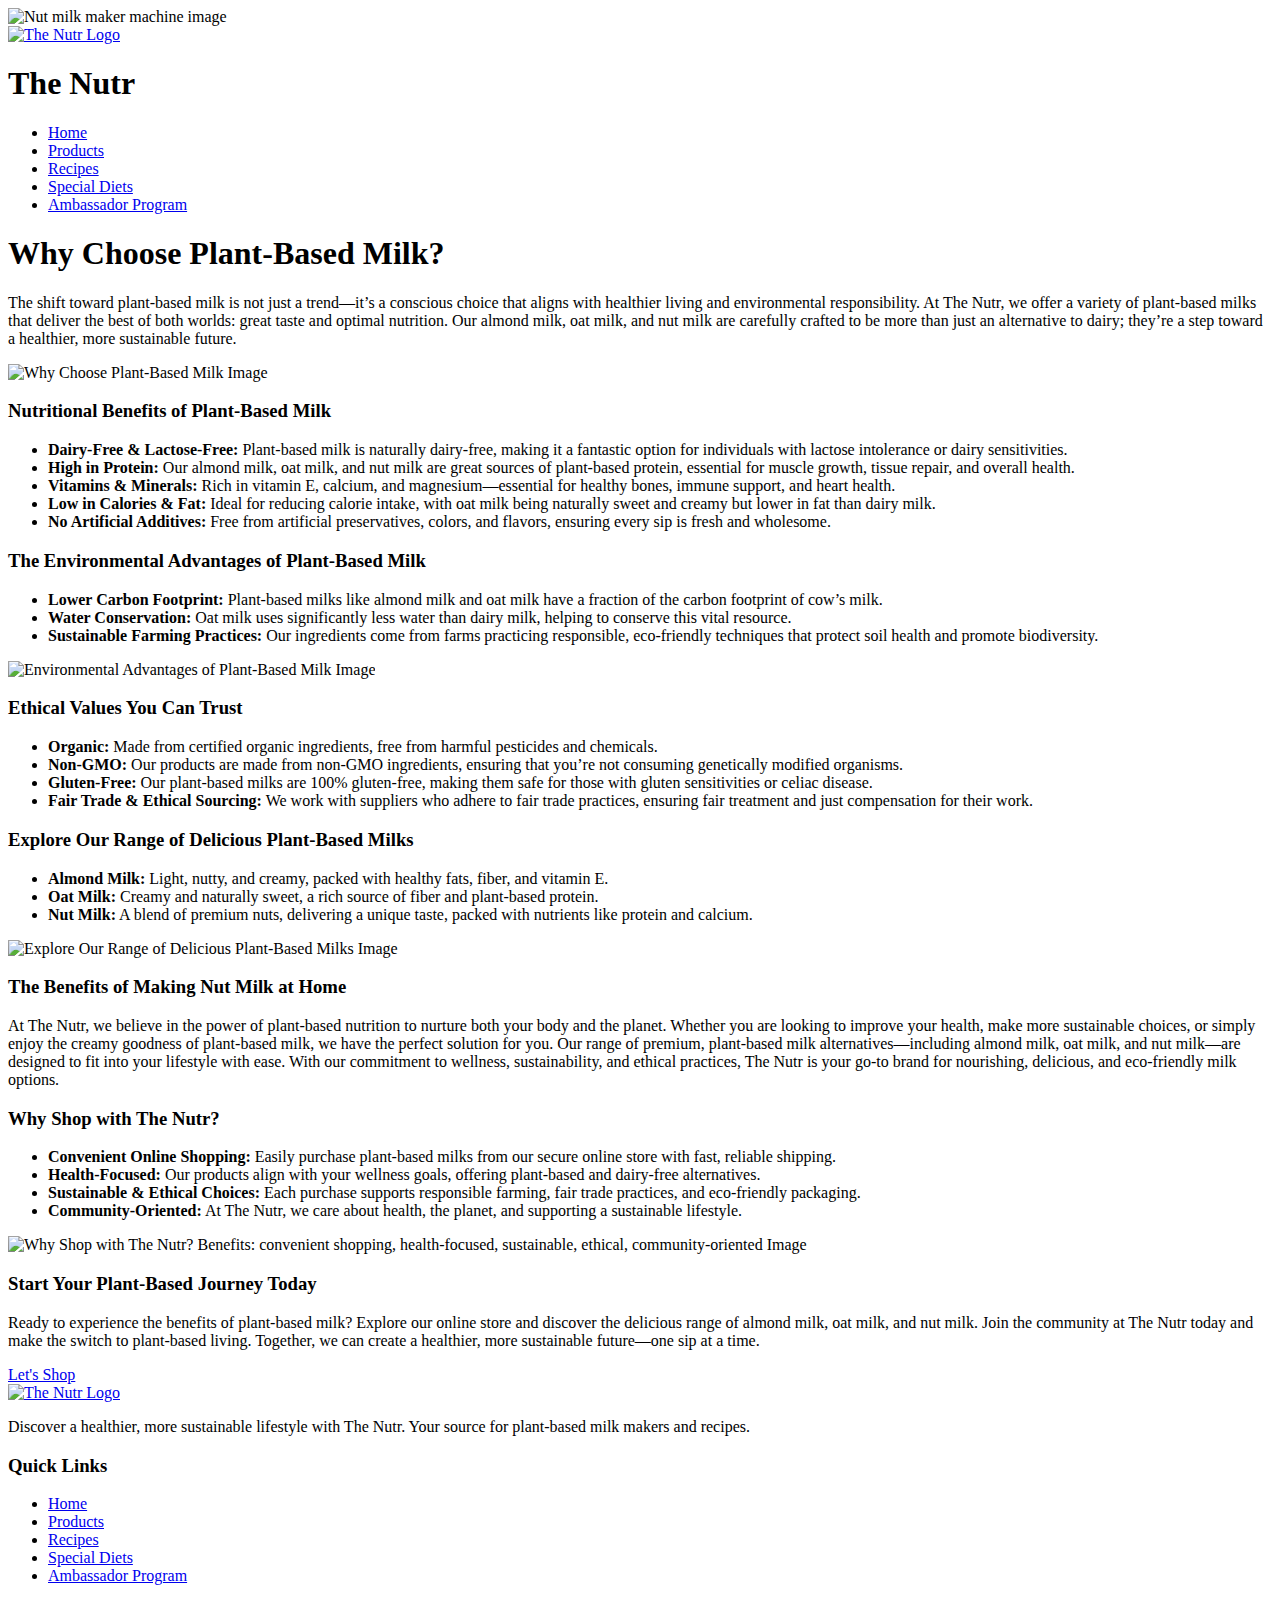
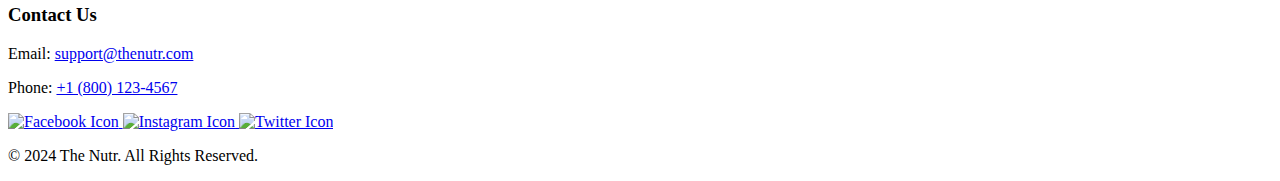
==== index.html @ 700a7c84 "Update index.html" ====
<!DOCTYPE html>
<html lang="en">

<head>
    <meta charset="UTF-8">
    <meta name="viewport" content="width=device-width, initial-scale=1.0">
    <meta name="description"
        content="Discover how easy it is to make fresh nut milk at home with The Nutr’s high-quality nut milk makers. Explore recipes, health tips, and more.">
    <meta name="keywords"
        content="nut milk, Nutr machine, almond milk, plant-based milk, homemade nut milk, eco-friendly milk maker">
    <meta name="author" content="The Nutr">
    <meta property="og:title" content="The Nutr – Your Source for Nut Milk Makers and Recipes">
    <meta property="og:description"
        content="Make fresh nut milk at home with The Nutr’s premium nut milk makers. Explore plant-based recipes, health benefits, and sustainable solutions.">
    <title>The Nutr – Your Source for Nut Milk Makers and Recipes</title>
    <link rel="stylesheet" href="./styles.css">
    <!-- Google tag (gtag.js) -->
<script async src="https://www.googletagmanager.com/gtag/js?id=G-L20WJDK3HK"></script>
<script>
  window.dataLayer = window.dataLayer || [];
  function gtag(){dataLayer.push(arguments);}
  gtag('js', new Date());

  gtag('config', 'G-L20WJDK3HK');
</script>
</head>

<body>
    <div class="background-image">
        <img src="./imgs/nutmilkmaker.png" alt="Nut milk maker machine image" class="background-img">
    </div>

    <header>
        <div class="container">
            <a href="./index.html">
                <img src="./imgs/logo.png" alt="The Nutr Logo" class="footer-logo">
            </a>
            <h1>The Nutr</h1>
            <nav>
                <ul class="nav-links">
                    <li><a href="./index.html">Home</a></li>
                    <li><a href="./products.html">Products</a></li>
                    <li><a href="./recipes.html">Recipes</a></li>
                    <li><a href="./specialdiet.html">Special Diets</a></li>
                    <li><a href="./ambassadorprogram.html">Ambassador Program</a></li>
                </ul>
            </nav>
        </div>
    </header>

    <main>
        <section id="home" class="highlight">
            <div class="container">
                <div class="row">
                    <div class="text">
                        <h1>Why Choose Plant-Based Milk?</h1>
                        <p>The shift toward plant-based milk is not just a trend—it’s a conscious choice that aligns
                            with healthier living and environmental responsibility. At The Nutr, we offer a variety of
                            plant-based
                            milks that deliver the best of both worlds: great taste and optimal nutrition. Our almond
                            milk, oat
                            milk, and nut milk are carefully crafted to be more than just an alternative to dairy;
                            they’re a step
                            toward a healthier, more sustainable future.</p>
                    </div>
                    <div class="image">
                        <img src="./imgs/Plant-basedmilk.png" alt="Why Choose Plant-Based Milk Image">
                    </div>
                </div>

                <h3>Nutritional Benefits of Plant-Based Milk</h3>
                <ul>
                    <li><strong>Dairy-Free & Lactose-Free:</strong> Plant-based milk is naturally dairy-free, making it
                        a fantastic option for individuals with lactose intolerance or dairy sensitivities.</li>
                    <li><strong>High in Protein:</strong> Our almond milk, oat milk, and nut milk are great sources of
                        plant-based protein, essential for muscle growth, tissue repair, and overall health.</li>
                    <li><strong>Vitamins & Minerals:</strong> Rich in vitamin E, calcium, and magnesium—essential for
                        healthy bones, immune support, and heart health.</li>
                    <li><strong>Low in Calories & Fat:</strong> Ideal for reducing calorie intake, with oat milk being
                        naturally sweet and creamy but lower in fat than dairy milk.</li>
                    <li><strong>No Artificial Additives:</strong> Free from artificial preservatives, colors, and
                        flavors, ensuring every sip is fresh and wholesome.</li>
                </ul>

                <div class="row reversed">
                    <div class="text">
                        <h3>The Environmental Advantages of Plant-Based Milk</h3>
                        <ul>
                            <li><strong>Lower Carbon Footprint:</strong> Plant-based milks like almond milk and oat milk
                                have a fraction of the carbon footprint of cow’s milk.</li>
                            <li><strong>Water Conservation:</strong> Oat milk uses significantly less water than dairy
                                milk, helping to conserve this vital resource.</li>
                            <li><strong>Sustainable Farming Practices:</strong> Our ingredients come from farms
                                practicing
                                responsible, eco-friendly techniques that protect soil health and promote biodiversity.
                            </li>
                        </ul>
                    </div>
                    <div class="image">
                        <img src="./imgs/EnvironmentalAdvantages.png"
                            alt="Environmental Advantages of Plant-Based Milk Image">
                    </div>
                </div>

                <h3>Ethical Values You Can Trust</h3>
                <ul>
                    <li><strong>Organic:</strong> Made from certified organic ingredients, free from harmful pesticides
                        and chemicals.</li>
                    <li><strong>Non-GMO:</strong> Our products are made from non-GMO ingredients, ensuring that you’re
                        not consuming genetically modified organisms.</li>
                    <li><strong>Gluten-Free:</strong> Our plant-based milks are 100% gluten-free, making them safe for
                        those with gluten sensitivities or celiac disease.</li>
                    <li><strong>Fair Trade & Ethical Sourcing:</strong> We work with suppliers who adhere to fair trade
                        practices, ensuring fair treatment and just compensation for their work.</li>
                </ul>

                <div class="row">
                    <div class="text">
                        <h3>Explore Our Range of Delicious Plant-Based Milks</h3>
                        <ul>
                            <li><strong>Almond Milk:</strong> Light, nutty, and creamy, packed with healthy fats, fiber,
                                and vitamin E.</li>
                            <li><strong>Oat Milk:</strong> Creamy and naturally sweet, a rich source of fiber and
                                plant-based protein.</li>
                            <li><strong>Nut Milk:</strong> A blend of premium nuts, delivering a unique taste, packed
                                with nutrients like protein and calcium.</li>
                        </ul>
                    </div>
                    <div class="image">
                        <img src="./imgs/DeliciousPlant-BasedMilks.png"
                            alt="Explore Our Range of Delicious Plant-Based Milks Image">
                    </div>
                </div>

                <h3>The Benefits of Making Nut Milk at Home</h3>
                <p>At The Nutr, we believe in the power of plant-based nutrition to nurture both your body and the
                    planet.
                    Whether you are looking to improve your health, make more sustainable choices, or simply enjoy the
                    creamy goodness of plant-based milk, we have the perfect solution for you. Our range of premium,
                    plant-based milk alternatives—including almond milk, oat milk, and nut milk—are designed to fit into
                    your lifestyle with ease. With our commitment to wellness, sustainability, and ethical practices,
                    The Nutr is your go-to brand for nourishing, delicious, and eco-friendly milk options.</p>

                <div class="row reversed">
                    <div class="text">
                        <h3>Why Shop with The Nutr?</h3>
                        <ul>
                            <li><strong>Convenient Online Shopping:</strong> Easily purchase plant-based milks from our
                                secure online store with fast, reliable shipping.</li>
                            <li><strong>Health-Focused:</strong> Our products align with your wellness goals, offering
                                plant-based and dairy-free alternatives.</li>
                            <li><strong>Sustainable & Ethical Choices:</strong> Each purchase supports responsible
                                farming, fair trade practices, and eco-friendly packaging.</li>
                            <li><strong>Community-Oriented:</strong> At The Nutr, we care about health, the planet, and
                                supporting a sustainable lifestyle.</li>
                        </ul>
                    </div>
                    <div class="image">
                        <img src="./imgs/WhyShopwithTheNutr.png"
                            alt="Why Shop with The Nutr? Benefits: convenient shopping, health-focused, sustainable, ethical, community-oriented Image">
                    </div>
                </div>

                <h3>Start Your Plant-Based Journey Today</h3>
                <p>Ready to experience the benefits of plant-based milk? Explore our online store and discover the
                    delicious range of almond milk, oat milk, and nut milk. Join the community at The Nutr today and
                    make the
                    switch to plant-based living. Together, we can create a healthier, more sustainable future—one sip
                    at a
                    time.
                </p>
            </div>
        </section>
        <div class="shop-button-container">
            <a href="./products.html" class="shop-button" title="Let's Shop">Let's Shop</a>
        </div>
    </main>

    <footer>
        <div class="footer-container">
            <div class="footer-section logo-description">
                <a href="./index.html">
                    <img src="./imgs/logo.png" alt="The Nutr Logo" class="footer-logo">
                </a>
                <p>Discover a healthier, more sustainable lifestyle with The Nutr. Your source for plant-based milk
                    makers and recipes.</p>
            </div>

            <div class="footer-section quick-links">
                <h3>Quick Links</h3>
                <ul>
                    <li><a href="./index.html">Home</a></li>
                    <li><a href="./products.html">Products</a></li>
                    <li><a href="./recipes.html">Recipes</a></li>
                    <li><a href="./specialdiet.html">Special Diets</a></li>
                    <li><a href="./ambassadorprogram.html">Ambassador Program</a></li>
                </ul>
            </div>

            <div class="footer-section contact-info">
                <h3>Contact Us</h3>
                <p>Email: <a href="mailto:support@thenutr.com">support@thenutr.com</a></p>
                <p>Phone: <a href="tel:+18001234567">+1 (800) 123-4567</a></p>
                <div class="social-media">
                    <a href="https://facebook.com/thenutr" target="_blank">
                        <img src="./imgs/facebook-icon.png" alt="Facebook Icon">
                    </a>
                    <a href="https://instagram.com/thenutr" target="_blank">
                        <img src="./imgs/instagram-icon.png" alt="Instagram Icon">
                    </a>
                    <a href="https://twitter.com/thenutr" target="_blank">
                        <img src="./imgs/twitter-icon.png" alt="Twitter Icon">
                    </a>
                </div>
            </div>
        </div>
        <div class="footer-bottom">
            <p>&copy; 2024 The Nutr. All Rights Reserved.</p>
        </div>
    </footer>
</body>

</html>
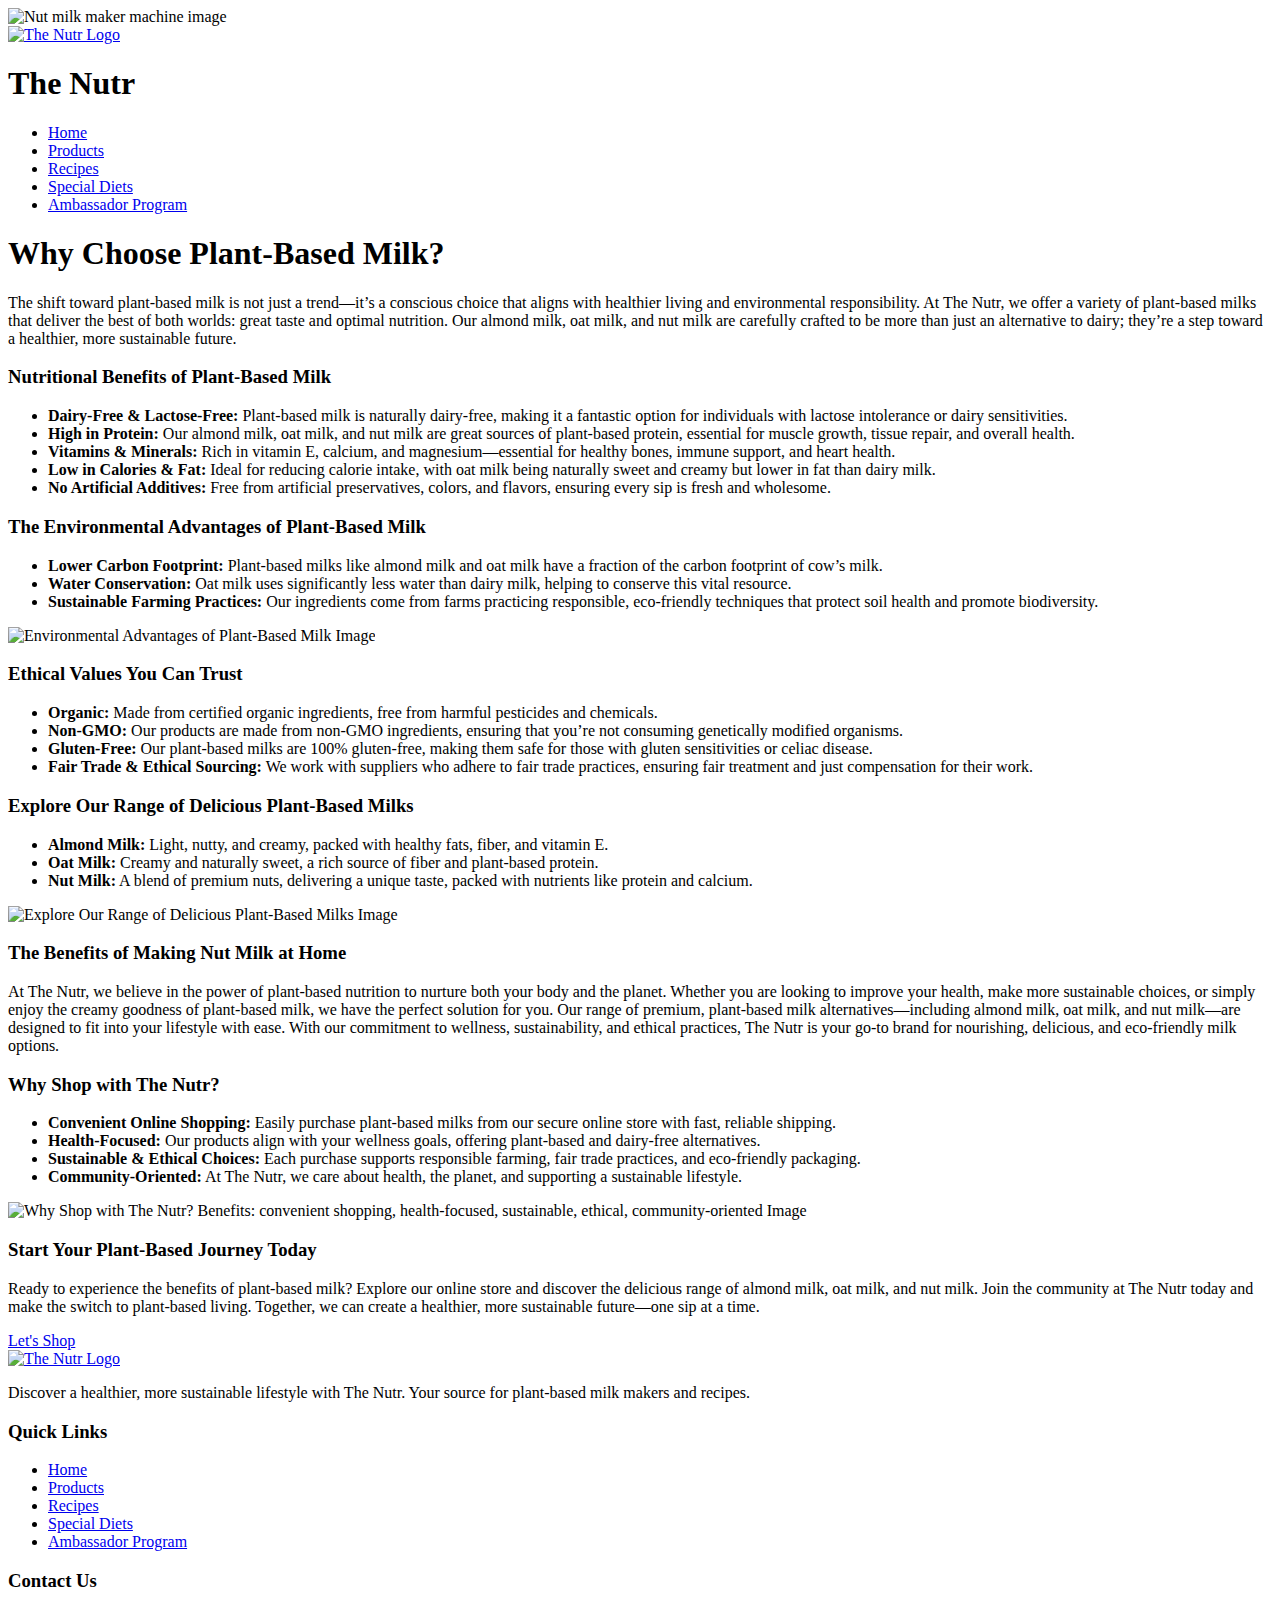
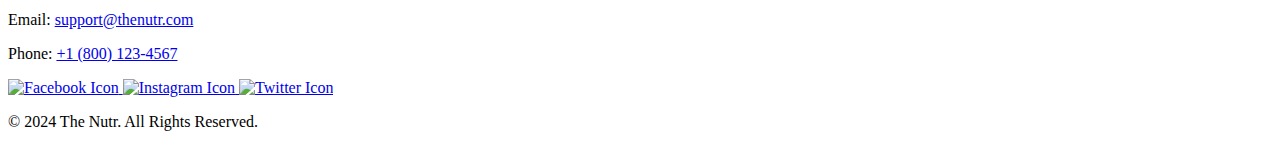
==== commit 10a46fc5: "Update index.html" ====
--- a/index.html
+++ b/index.html
@@ -52,7 +52,6 @@
         <section id="home" class="highlight">
             <div class="container">
                 <div class="row">
-                    <div class="text">
                         <h1>Why Choose Plant-Based Milk?</h1>
                         <p>The shift toward plant-based milk is not just a trend—it’s a conscious choice that aligns
                             with healthier living and environmental responsibility. At The Nutr, we offer a variety of
@@ -62,10 +61,6 @@
                             milk, and nut milk are carefully crafted to be more than just an alternative to dairy;
                             they’re a step
                             toward a healthier, more sustainable future.</p>
-                    </div>
-                    <div class="image">
-                        <img src="./imgs/Plant-basedmilk.png" alt="Why Choose Plant-Based Milk Image">
-                    </div>
                 </div>
 
                 <h3>Nutritional Benefits of Plant-Based Milk</h3>
